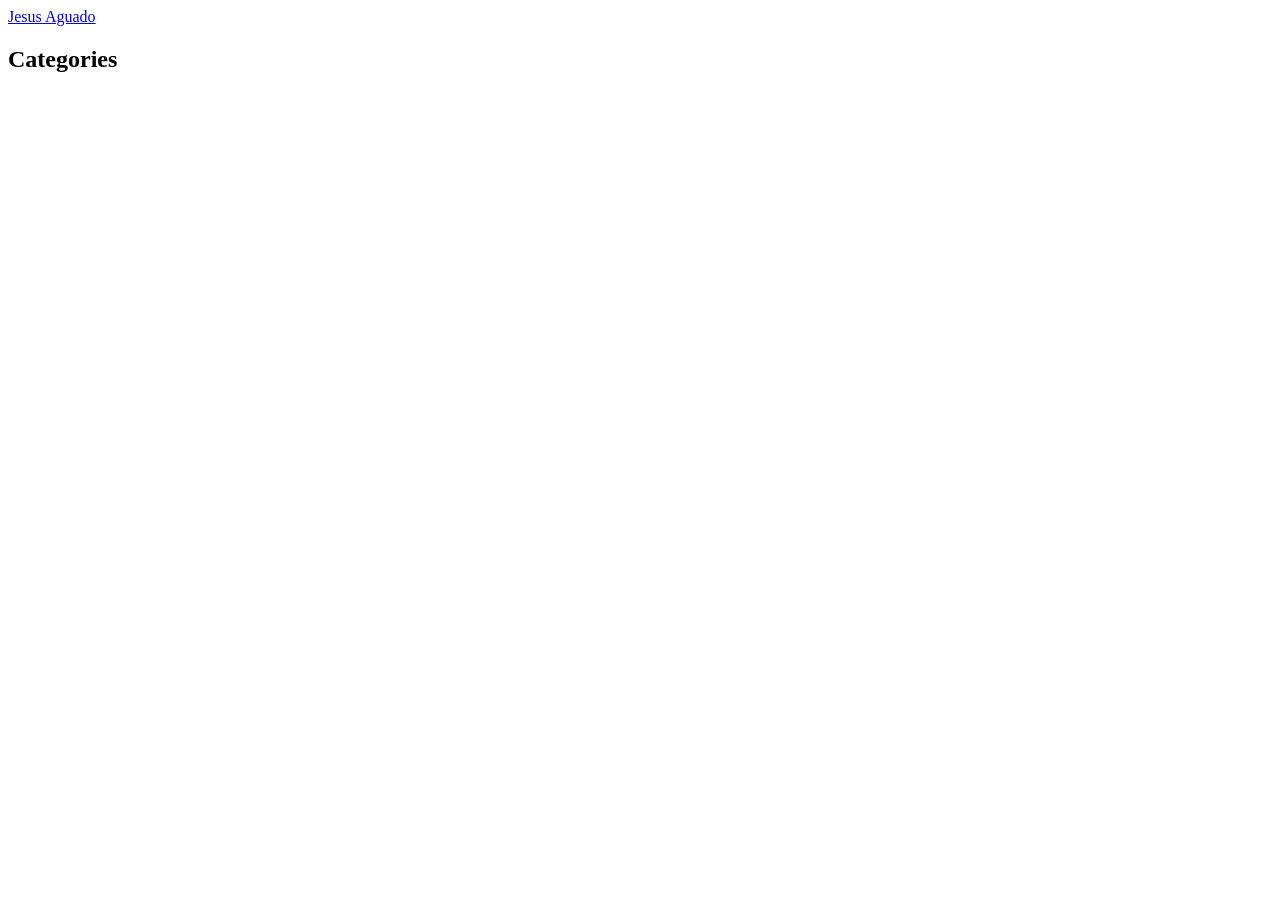
==== categories/index.html @ 3a22d2cb "initial commit" ====
<!DOCTYPE html>
<html lang="en-us">
<title>Categories | Jesus Aguado</title>
<meta charset="utf-8">
<meta name="generator" content="Hugo 0.105.0">
<meta name="viewport" content="width=device-width, initial-scale=1.0">
<link rel="stylesheet" href="https://jesusaguado.github.iocss/index.css">
<link rel="canonical" href="https://jesusaguado.github.io/categories/">
<link rel="alternate" type="application/rss+xml" href="/categories/index.xml" title="Jesus Aguado">

<header>
  
    <a href="https://jesusaguado.github.io" class="title">Jesus Aguado</a>
  
  
</header>







<article>
  <header><h1>Categories</h1></header>
  <ul class="archive">
  </ul>
  
</article>





</html>
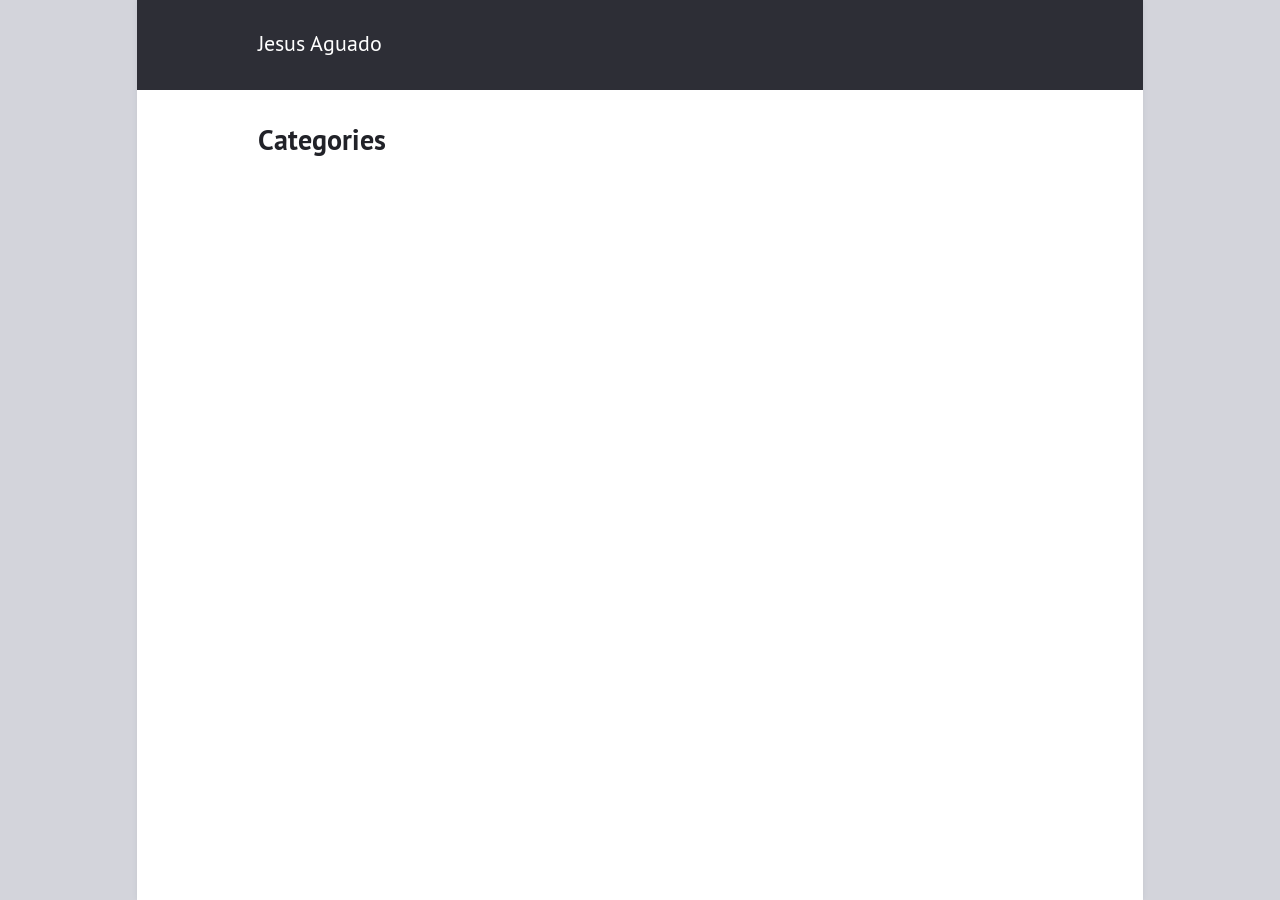
==== commit da17c10a: "fixed baseURL" ====
--- a/categories/index.html
+++ b/categories/index.html
@@ -4,13 +4,13 @@
 <meta charset="utf-8">
 <meta name="generator" content="Hugo 0.105.0">
 <meta name="viewport" content="width=device-width, initial-scale=1.0">
-<link rel="stylesheet" href="https://jesusaguado.github.iocss/index.css">
+<link rel="stylesheet" href="https://jesusaguado.github.io/css/index.css">
 <link rel="canonical" href="https://jesusaguado.github.io/categories/">
 <link rel="alternate" type="application/rss+xml" href="/categories/index.xml" title="Jesus Aguado">
 
 <header>
   
-    <a href="https://jesusaguado.github.io" class="title">Jesus Aguado</a>
+    <a href="https://jesusaguado.github.io/" class="title">Jesus Aguado</a>
   
   
 </header>
